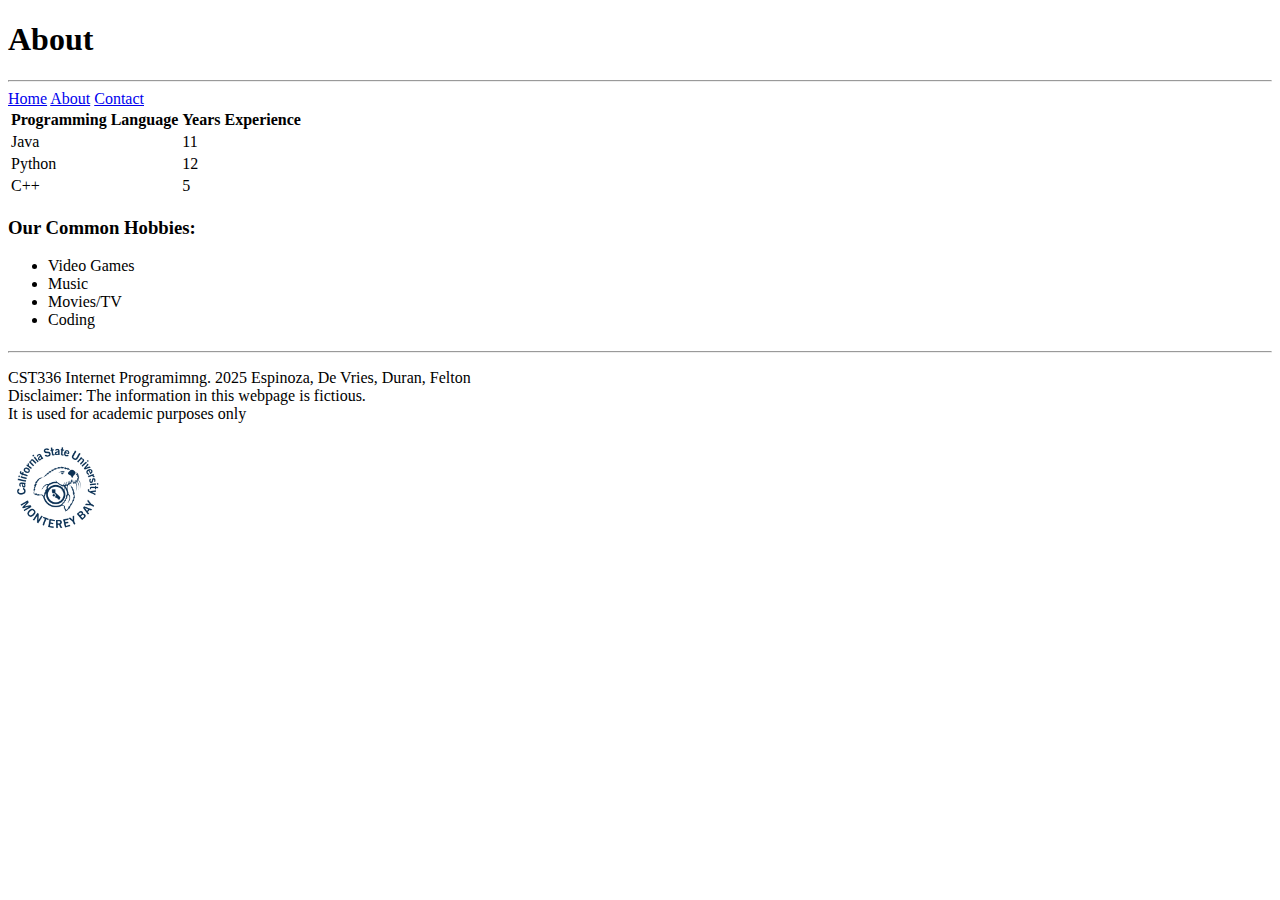
==== about.html @ 6fdf0db7 "Imported starting files for lab1 website" ====
<!DOCTYPE html>
<html lang="en">
<head>
    <meta charset="UTF-8">
    <meta name="viewport" content="width=device-width, initial-scale=1.0">
    <title>Document</title>
</head>
<body>
    <h1>About</h1>
    <hr>

    <a href="index.html" > Home</a>
    <a href="about.html" > About</a>
    <a href="contact.html" > Contact</a>


    <table>
        <tr>
            <th>Programming Language</th>
            <th>Years Experience</th>
        </tr>
        <tr>
            <td>Java</td>
            <td>11</td>
        </tr>
        <tr>
            <td>Python</td>
            <td>12</td>
        </tr>
        <tr>
            <td>C++</td>
            <td>5</td>
        </tr>
    </table>


    <h3>Our Common Hobbies: </h3>
    <ul>
        <li>Video Games</li>
        <li>Music</li>
        <li>Movies/TV</li>
        <li>Coding</li>
    </ul>

    <h1></h1>
    <hr>
    <footer>
        <p>CST336 Internet Programimng. 2025 Espinoza, De Vries, Duran, Felton <br> Disclaimer: The information in this webpage is fictious. <br> It is used for academic purposes only</p>
        <img src="images/csumb.jpg" width="100" height="100">

    </footer>

</body>
</html>
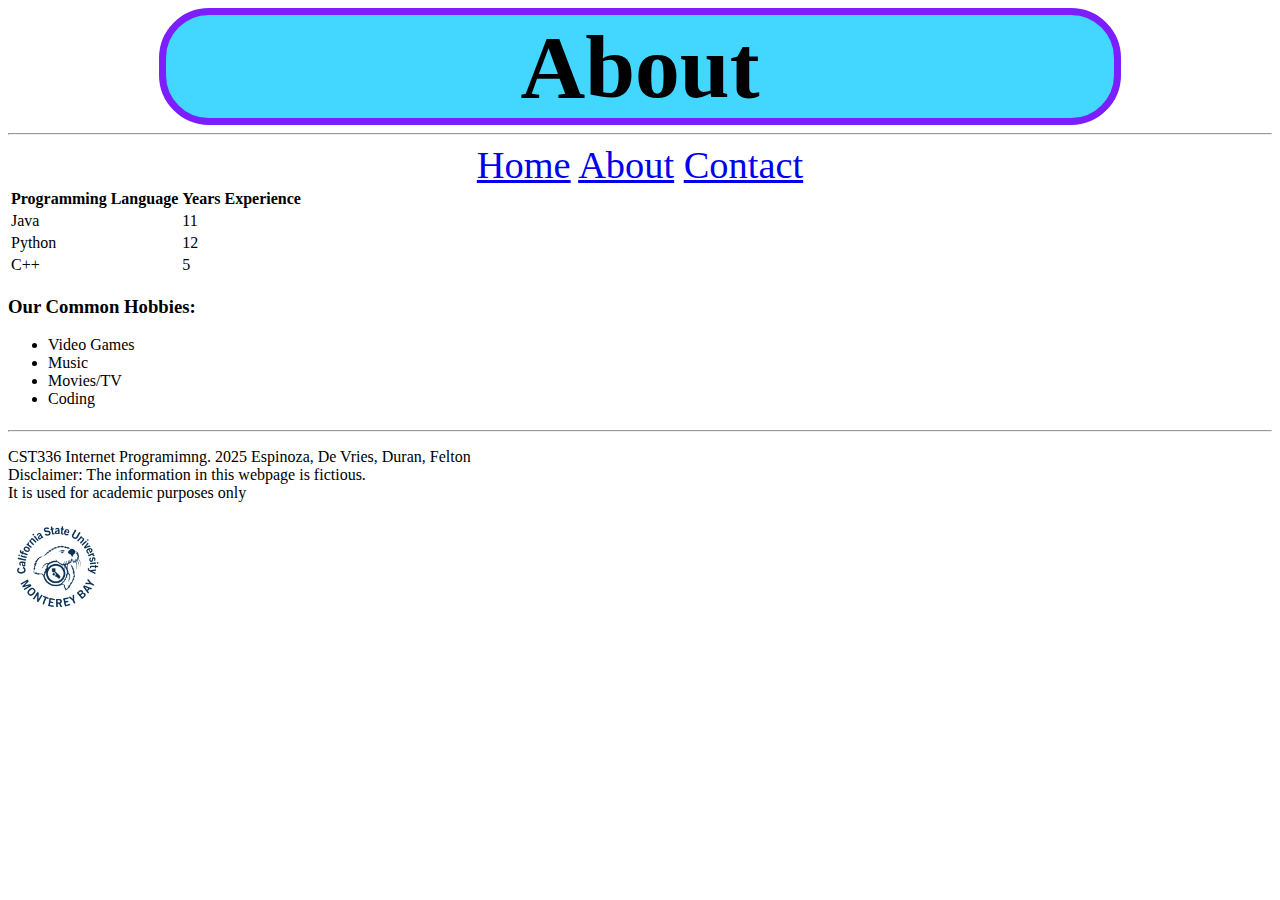
==== commit 8310e79d: "Made home page images go on 1 row using flex display, added css to all html pages for structure and " ====
--- a/about.html
+++ b/about.html
@@ -4,14 +4,17 @@
     <meta charset="UTF-8">
     <meta name="viewport" content="width=device-width, initial-scale=1.0">
     <title>Document</title>
+    <link href="css/style.css" rel="stylesheet">
 </head>
 <body>
-    <h1>About</h1>
+    <h1 class="page-title">About</h1>
     <hr>
 
-    <a href="index.html" > Home</a>
-    <a href="about.html" > About</a>
-    <a href="contact.html" > Contact</a>
+    <figure class="toc">
+        <a href="index.html" > Home</a>
+        <a href="about.html" > About</a>
+        <a href="contact.html" > Contact</a>
+    </figure>
 
 
     <table>
--- a/css/style.css
+++ b/css/style.css
@@ -0,0 +1,42 @@
+.page-title{
+    background-color: #43d6ff;
+    text-align: center; 
+    margin:0 auto;
+    border: 7px solid rgb(124, 30, 255);
+    /* padding: px; */
+    font-size:max(2vw, 7vw); 
+
+    /* Centers the content of block elements */
+    text-align: center;
+    width: 75%;
+
+    /* centers block elements */
+    border-radius: 50px;
+    margin: 0 auto;
+}
+
+.toc{
+    font-size:max(2vw, 3vw);
+    /* Centers the content of block elements */
+    text-align: center;
+    width: 75%;
+
+    /* centers block elements */
+    border-radius: 50px;
+    margin: 0 auto; 
+}
+
+.row{
+    display:flex;
+    justify-content:center;
+}
+
+.im-caption{
+    text-align: center; 
+    width:40%;
+    font-size:max(2vw, 2vw)
+}
+
+.im-attributes{
+    border:2px solid black;
+}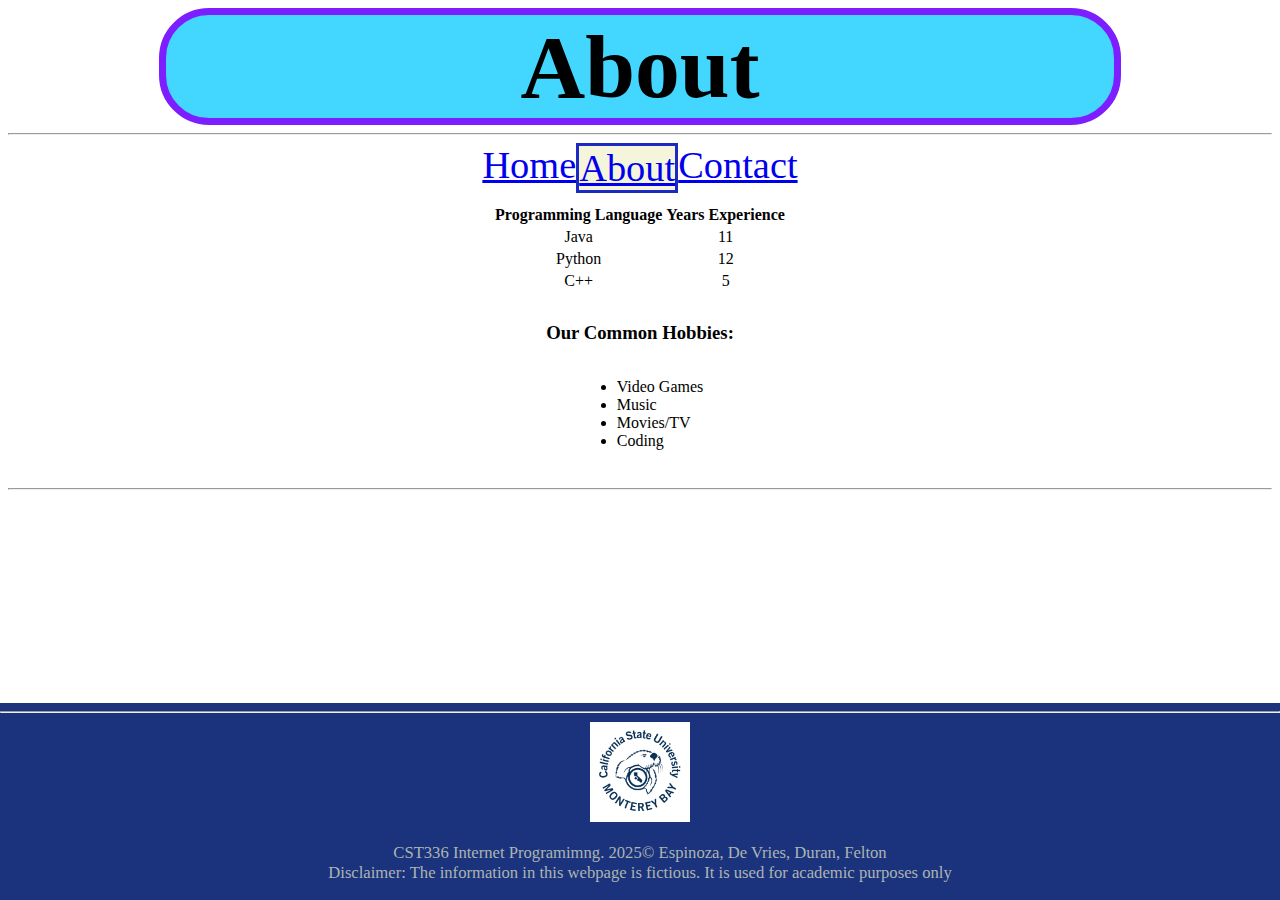
==== commit afff005e: "final commit, all pages done" ====
--- a/about.html
+++ b/about.html
@@ -11,47 +11,56 @@
     <hr>
 
     <figure class="toc">
-        <a href="index.html" > Home</a>
-        <a href="about.html" > About</a>
-        <a href="contact.html" > Contact</a>
+        <div>
+            <a href="index.html" > Home</a>
+        </div>
+        <div id="about">
+            <a href="about.html" > About</a>
+        </div>
+        <div>
+            <a href="contact.html" > Contact</a>
+        </div>
     </figure>
-
-
-    <table>
-        <tr>
-            <th>Programming Language</th>
-            <th>Years Experience</th>
-        </tr>
-        <tr>
-            <td>Java</td>
-            <td>11</td>
-        </tr>
-        <tr>
-            <td>Python</td>
-            <td>12</td>
-        </tr>
-        <tr>
-            <td>C++</td>
-            <td>5</td>
-        </tr>
-    </table>
-
-
-    <h3>Our Common Hobbies: </h3>
-    <ul>
-        <li>Video Games</li>
-        <li>Music</li>
-        <li>Movies/TV</li>
-        <li>Coding</li>
-    </ul>
+<!--  -->
+    <div>
+        <table class="center-about"> 
+            <tr>
+                <th>Programming Language</th>
+                <th>Years Experience</th>
+            </tr>
+            <tr>
+                <td>Java</td>
+                <td>11</td>
+            </tr>
+            <tr>
+                <td>Python</td>
+                <td>12</td>
+            </tr>
+            <tr>
+                <td>C++</td>
+                <td>5</td>
+            </tr>
+        </table>
+    </div>
+    <div class="center-block">
+        <h3>Our Common Hobbies: </h3>
+        <ul class="center-ul">
+            <li>Video Games</li>
+            <li>Music</li>
+            <li>Movies/TV</li>
+            <li>Coding</li>
+        </ul>
+    </div>
 
     <h1></h1>
     <hr>
-    <footer>
-        <p>CST336 Internet Programimng. 2025 Espinoza, De Vries, Duran, Felton <br> Disclaimer: The information in this webpage is fictious. <br> It is used for academic purposes only</p>
-        <img src="images/csumb.jpg" width="100" height="100">
-
-    </footer>
+    <div class="footnote">
+        <hr>
+        <footer>
+            <img src="images/csumb.jpg" width="100" height="100">
+            <p>CST336 Internet Programimng. 2025&copy; Espinoza, De Vries, Duran, Felton <br> Disclaimer: The information in this webpage is fictious. It is used for academic purposes only</p>
+        </footer>
+    </div>
 
 </body>
 </html>--- a/css/style.css
+++ b/css/style.css
@@ -24,6 +24,22 @@
     /* centers block elements */
     border-radius: 50px;
     margin: 0 auto; 
+    display: flex;
+    justify-content: center;
+    
+}
+
+#home{
+    border: 3px solid rgb(28, 42, 193);
+    background-color: beige;
+}
+#about{
+    border: 3px solid rgb(28, 42, 193);
+    background-color: beige;
+}
+#contact{
+    border: 3px solid rgb(28, 42, 193);
+    background-color: beige;
 }
 
 .row{
@@ -39,4 +55,36 @@
 
 .im-attributes{
     border:2px solid black;
+    object-fit: cover;
+}
+.home-hello{
+    text-align: center; 
+    font-size: max(1.7vw, 1.7vw);
+}
+.footnote{
+    justify-content:center;
+    text-align: center; 
+    margin: 0 auto;
+    position: fixed;
+    left: 0;
+    bottom: 0;
+    width: 100%;
+    background-color:rgb(26, 51, 124);
+    color:rgb(173, 179, 179);
+    font-size: max(1.3vw, 1.3vw);
+}
+
+.center-about{
+    padding-top: 10px;
+    padding-bottom: 10px;
+    margin: 0 auto; 
+    justify-content: center;
+    text-align: center;
+}
+.center-ul{
+    display: inline-block;
+    text-align: left;
+}
+.center-block{
+    text-align: center;
 }